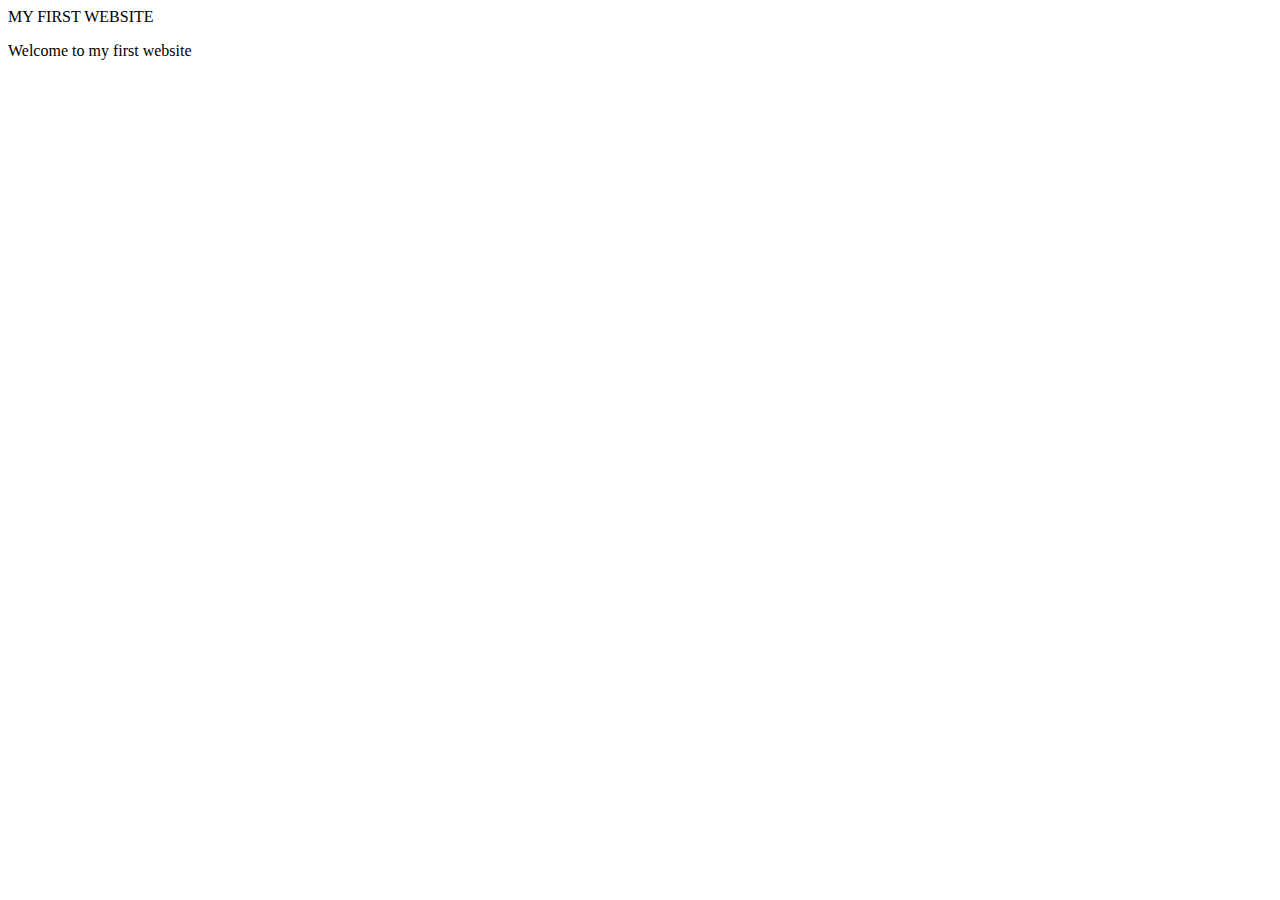
==== home.html @ e6b88899 "add home.html home web" ====
<!DOCTYPE html>
<html>
    <head>
        <title>My first webpAge</title>
        <body>
            <hi>MY FIRST WEBSITE </hi>
            <P>Welcome to my first website</P>
        </body>
    </head>
</html>
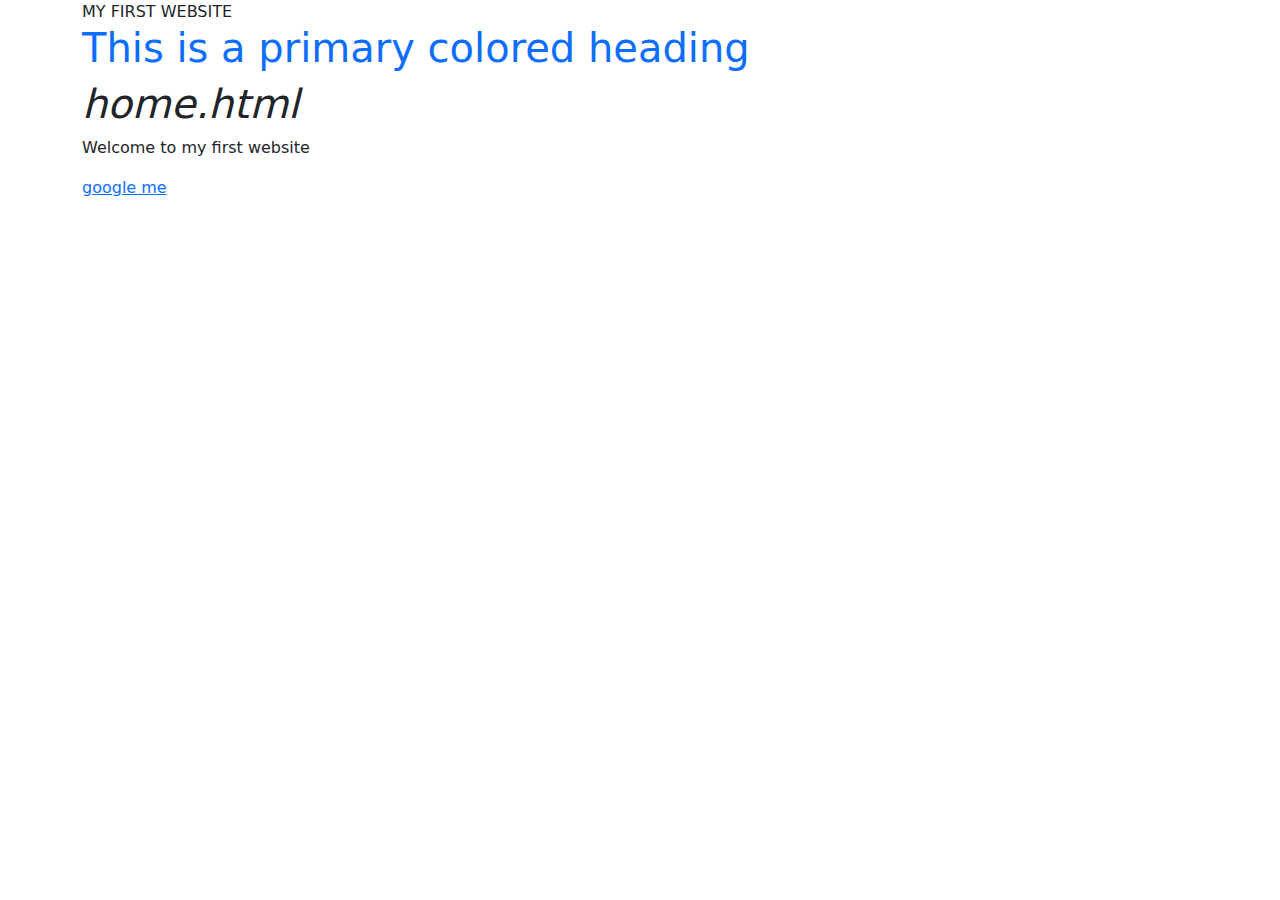
==== commit c10ac64e: "add bootstrap" ====
--- a/home.html
+++ b/home.html
@@ -1,10 +1,31 @@
 <!DOCTYPE html>
 <html>
-    <head>
-        <title>My first webpAge</title>
-        <body>
-            <hi>MY FIRST WEBSITE </hi>
-            <P>Welcome to my first website</P>
-        </body>
-    </head>
+
+<head>
+
+    <title>My first webpAge</title>
+    <link href="https://cdn.jsdelivr.net/npm/bootstrap@5.3.3/dist/css/bootstrap.min.css" rel="stylesheet"
+        integrity="sha384-QWTKZyjpPEjISv5WaRU9OFeRpok6YctnYmDr5pNlyT2bRjXh0JMhjY6hW+ALEwIH" crossorigin="anonymous">
+
+<body>
+    <div class="container">
+        <hi>MY FIRST WEBSITE </hi>
+        <h1 class="text-primary">This is a primary colored heading</h1>
+        <h1 class="fst-italic">home.html</h1>
+
+
+        <P>Welcome to my first website</P>
+        <a href=" http//www.goegle.com">
+            google me
+
+        </a>
+    </div>
+
+
+    <script src="https://cdn.jsdelivr.net/npm/bootstrap@5.3.3/dist/js/bootstrap.bundle.min.js"
+        integrity="sha384-YvpcrYf0tY3lHB60NNkmXc5s9fDVZLESaAA55NDzOxhy9GkcIdslK1eN7N6jIeHz"
+        crossorigin="anonymous"></script>
+</body>
+</head>
+
 </html>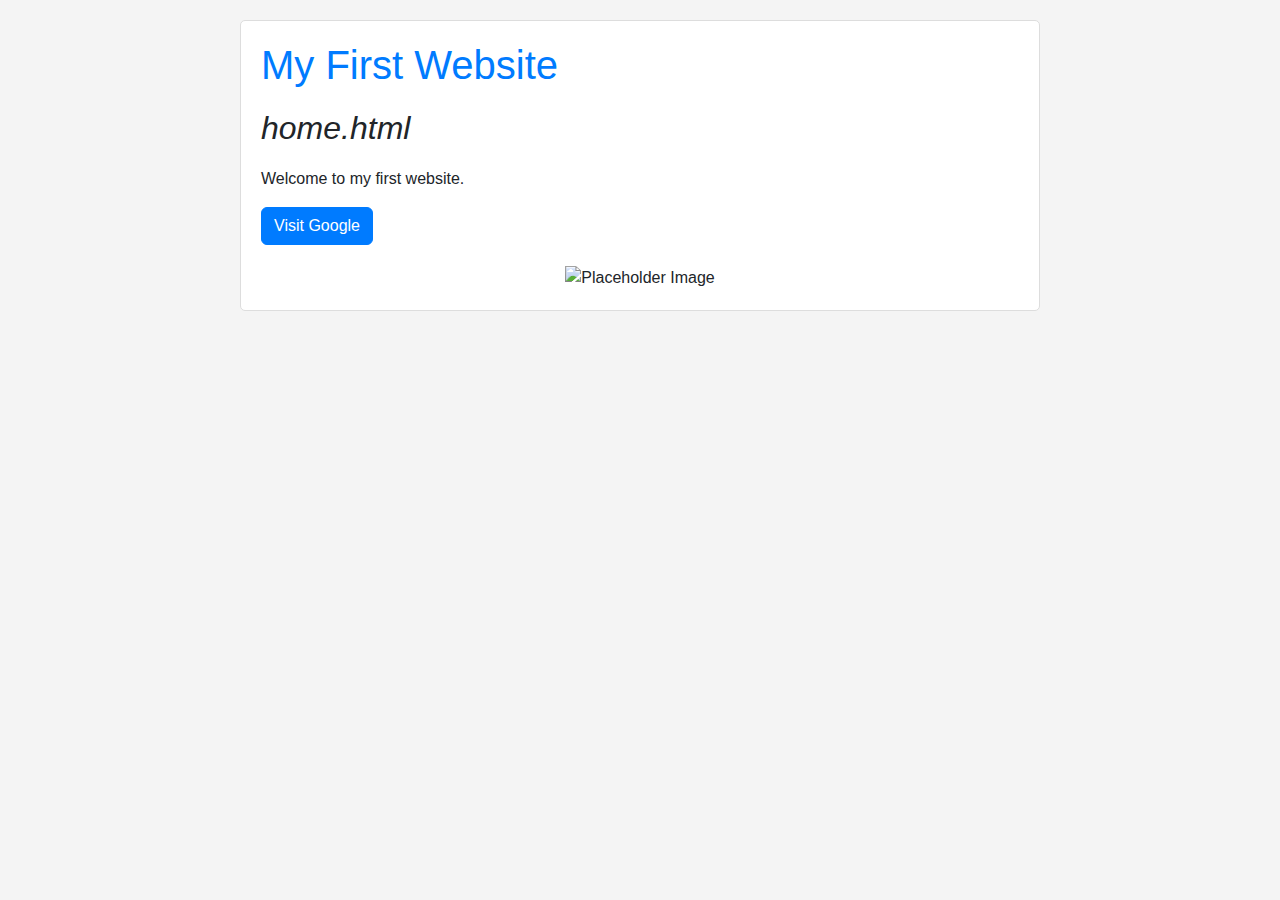
==== commit 70ee506f: "added image to the file" ====
--- a/home.html
+++ b/home.html
@@ -1,31 +1,77 @@
 <!DOCTYPE html>
-<html>
+<html lang="en">
 
 <head>
-
-    <title>My first webpAge</title>
+    <meta charset="UTF-8">
+    <meta name="viewport" content="width=device-width, initial-scale=1.0">
+    <title>My First Website</title>
     <link href="https://cdn.jsdelivr.net/npm/bootstrap@5.3.3/dist/css/bootstrap.min.css" rel="stylesheet"
         integrity="sha384-QWTKZyjpPEjISv5WaRU9OFeRpok6YctnYmDr5pNlyT2bRjXh0JMhjY6hW+ALEwIH" crossorigin="anonymous">
+    <style>
+        /* Custom CSS styles can go here */
+        body {
+            font-family: Arial, sans-serif;
+            background-color: #f4f4f4;
+        }
+
+        .container {
+            max-width: 800px; /* Adjust as needed */
+            margin-top: 20px;
+            margin-bottom: 20px;
+            padding: 20px;
+            background-color: #fff;
+            border: 1px solid #ddd;
+            border-radius: 5px;
+        }
+
+        .primary-heading {
+            color: #007bff; /* Bootstrap primary color */
+            font-size: 2.5rem;
+            margin-bottom: 20px;
+        }
+
+        .italic-heading {
+            font-style: italic;
+            margin-bottom: 20px;
+        }
+
+        .btn-google {
+            color: #fff;
+            background-color: #007bff;
+            border-color: #007bff;
+            transition: background-color 0.3s ease;
+        }
+
+        .btn-google:hover {
+            background-color: #0056b3;
+            border-color: #0056b3;
+        }
+
+        .img-container {
+            text-align: center;
+            margin-top: 20px;
+        }
+    </style>
+</head>
 
 <body>
+
     <div class="container">
-        <hi>MY FIRST WEBSITE </hi>
-        <h1 class="text-primary">This is a primary colored heading</h1>
-        <h1 class="fst-italic">home.html</h1>
+        <h1 class="primary-heading">My First Website</h1>
+        <h2 class="italic-heading">home.html</h2>
+        <p>Welcome to my first website.</p>
+        <a href="http://www.google.com" class="btn btn-google">Visit Google</a>
 
-
-        <P>Welcome to my first website</P>
-        <a href=" http//www.goegle.com">
-            google me
-
-        </a>
+        <!-- Image Section -->
+        <div class="img-container">
+            <img src="https://via.placeholder.com/800x400" class="img-fluid" alt="Placeholder Image">
+        </div>
     </div>
 
-
+    <!-- Bootstrap JS and dependencies -->
     <script src="https://cdn.jsdelivr.net/npm/bootstrap@5.3.3/dist/js/bootstrap.bundle.min.js"
         integrity="sha384-YvpcrYf0tY3lHB60NNkmXc5s9fDVZLESaAA55NDzOxhy9GkcIdslK1eN7N6jIeHz"
         crossorigin="anonymous"></script>
 </body>
-</head>
 
-</html>+</html>
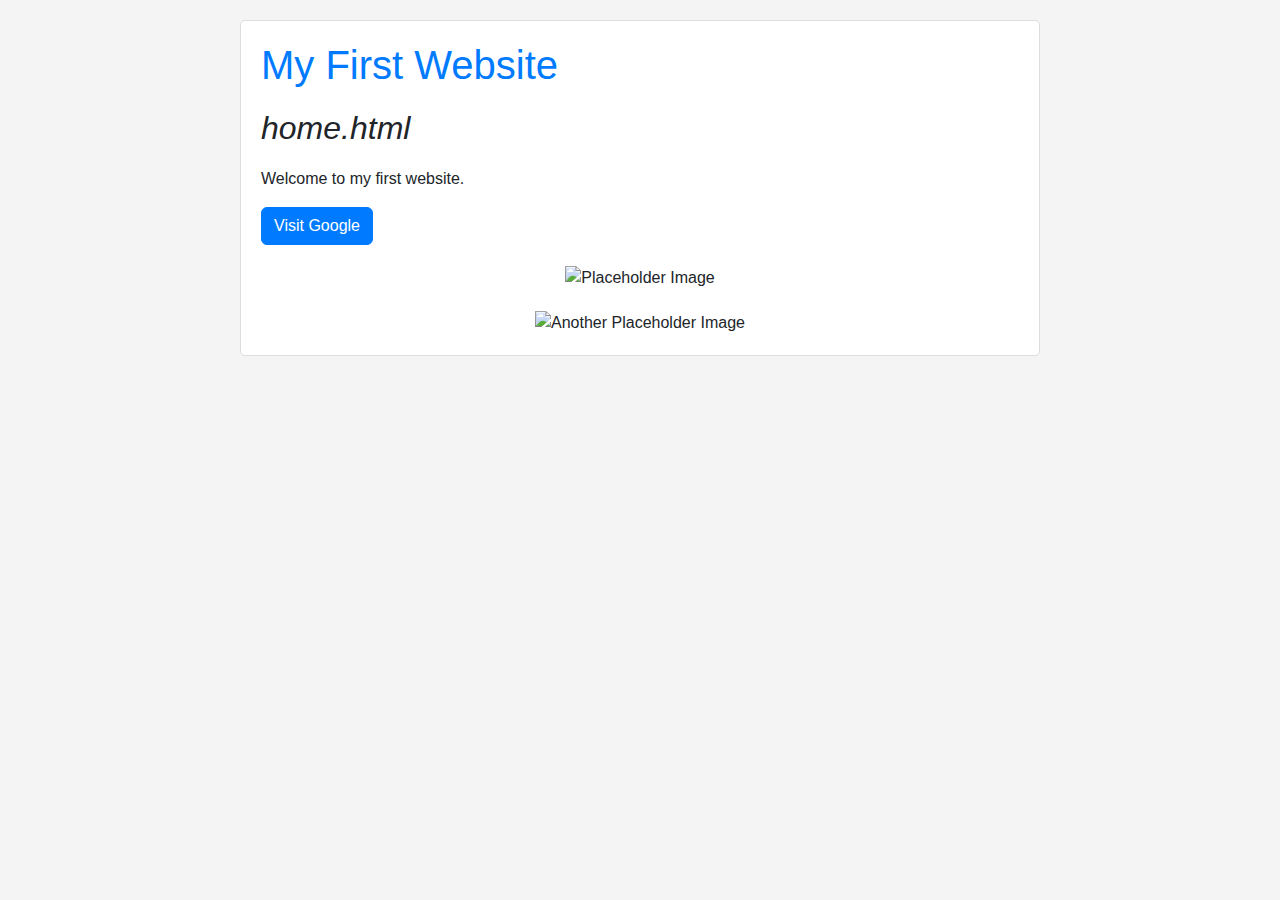
==== commit d2229c47: "modified branch image" ====
--- a/home.html
+++ b/home.html
@@ -4,7 +4,7 @@
 <head>
     <meta charset="UTF-8">
     <meta name="viewport" content="width=device-width, initial-scale=1.0">
-    <title>My First Website</title>
+    <title>My Website</title>
     <link href="https://cdn.jsdelivr.net/npm/bootstrap@5.3.3/dist/css/bootstrap.min.css" rel="stylesheet"
         integrity="sha384-QWTKZyjpPEjISv5WaRU9OFeRpok6YctnYmDr5pNlyT2bRjXh0JMhjY6hW+ALEwIH" crossorigin="anonymous">
     <style>
@@ -51,6 +51,11 @@
             text-align: center;
             margin-top: 20px;
         }
+
+        .second-image-container {
+            text-align: center;
+            margin-top: 20px;
+        }
     </style>
 </head>
 
@@ -62,9 +67,14 @@
         <p>Welcome to my first website.</p>
         <a href="http://www.google.com" class="btn btn-google">Visit Google</a>
 
-        <!-- Image Section -->
+        <!-- First Image Section -->
         <div class="img-container">
             <img src="https://via.placeholder.com/800x400" class="img-fluid" alt="Placeholder Image">
+        </div>
+
+        <!-- Second Image Section -->
+        <div class="second-image-container">
+            <img src="https://via.placeholder.com/800x600" class="img-fluid" alt="Another Placeholder Image">
         </div>
     </div>
 
